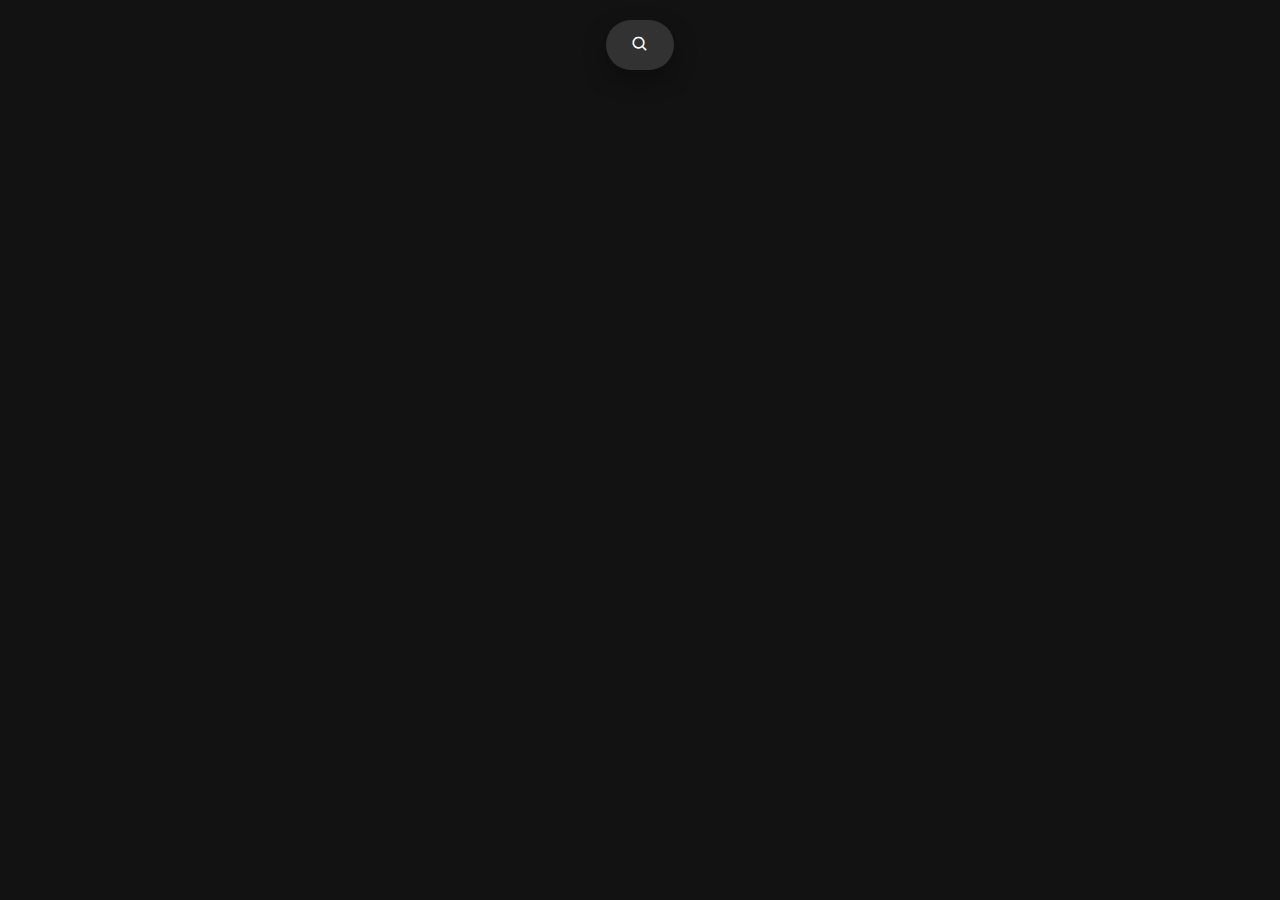
==== index.html @ 456e4e3d "Changed a couple of things about the login page like size and whatnot, also added a search bar to th" ====
<!DOCTYPE html>
<html lang="en">
<head>
    <meta charset="UTF-8">
    <meta name="viewport" content="width=device-width, initial-scale=1.0">
    <title>Home - Melo</title>
    <link href="layout_index.css" rel="stylesheet" type="text/css">
    <link rel="icon" href="images/uv.png" type="image/icon type">
    <link href='https://unpkg.com/boxicons@2.1.4/css/boxicons.min.css' rel='stylesheet'>
</head>
<body>
    <div class="box">
    <input type="text" placeholder="Search...">
    <a href="#">
        <i class='bx bx-search'></i>
    </a>
    </div>
</body>
</html>
---- layout_index.css ----
@import url('https://fonts.googleapis.com/css2?family=Gabarito:wght@400;500;600;700&display=swap');
@import url("https://fonts.googleapis.com/css2?family=Poppins:wght@300;400;500;600;700;800;900&display=swap");

* {
    margin: 0;
    padding: 0;
    font-family: "Poppins", sans-serif;
}

body {
    height: 100vh;
    display: flex;
    justify-content: center;
    align-items: flex-start;
    background-color: rgb(18, 18, 18);
}

.box {
    height: 30px;
    display: flex;
    cursor: pointer;
    padding: 10px 25px;
    background: rgb(50, 50, 50);
    border-radius: 30px;
    align-items: center;
    box-shadow: 0 10px 25px rgba(0, 0, 0, 0.3);
    margin-top: 20px;
    font-size: 18px;
    position: relative;
}

.box:hover input,
.box input:not(:placeholder-shown) {
    width: 400px;
    transition: 0.8s;
}

.box input {
    font-family: 'Segoe UI', sans-serif;
    width: 0;
    outline: none;
    border: none;
    font-weight: 500;
    transition: 0.8s;
    background: transparent;
    font-size: 20px;
    color: white;
}

i.bx.bx-search {
    color: white;
    font-size: 18px;
}
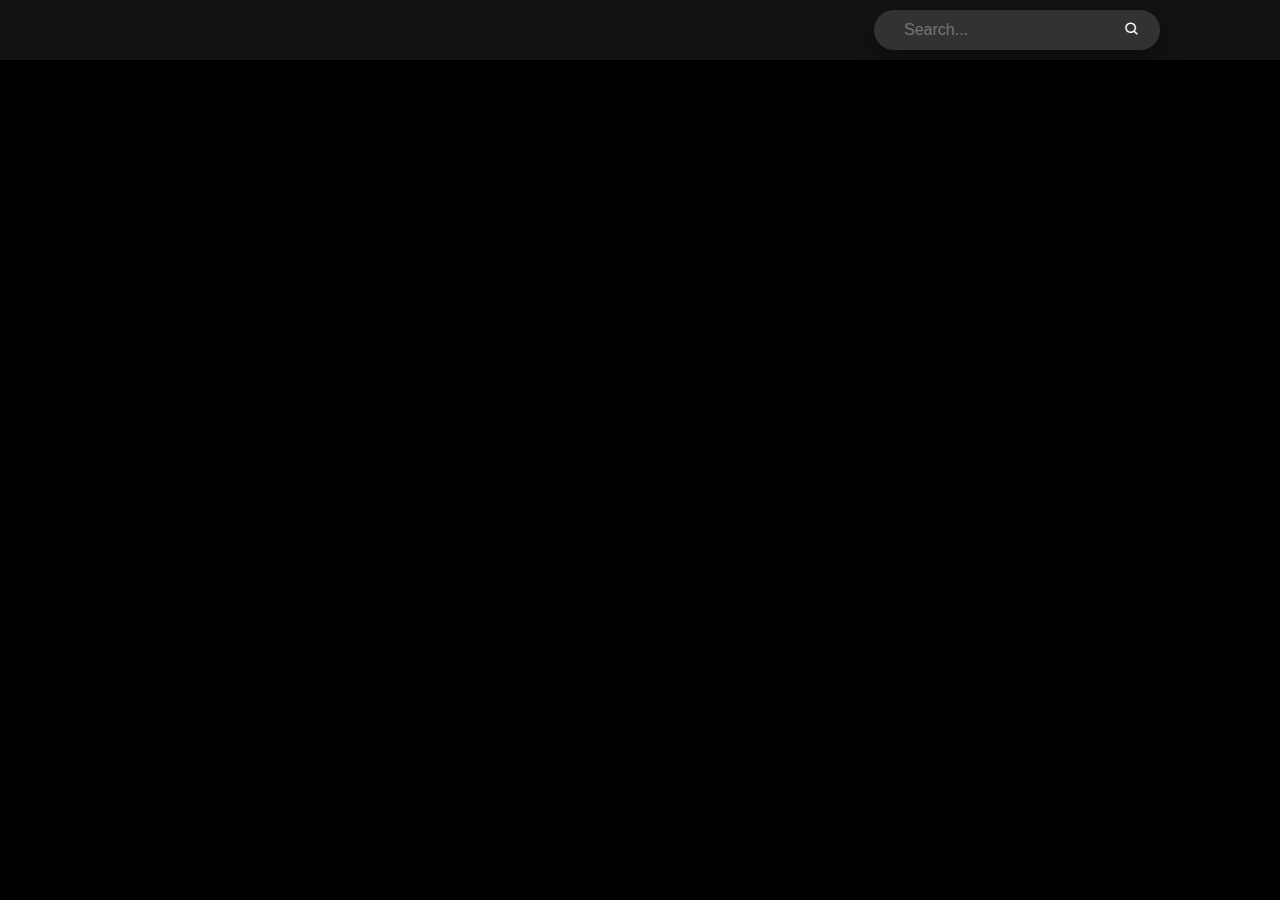
==== commit 61eb15e3: "Cleaned up both css files. Added a top bar to index.html plus some minor design changes" ====
--- a/index.html
+++ b/index.html
@@ -3,17 +3,24 @@
 <head>
     <meta charset="UTF-8">
     <meta name="viewport" content="width=device-width, initial-scale=1.0">
-    <title>Home - Melo</title>
+    <title>Home - Mello</title>
     <link href="layout_index.css" rel="stylesheet" type="text/css">
     <link rel="icon" href="images/uv.png" type="image/icon type">
     <link href='https://unpkg.com/boxicons@2.1.4/css/boxicons.min.css' rel='stylesheet'>
 </head>
 <body>
-    <div class="box">
-    <input type="text" placeholder="Search...">
-    <a href="#">
-        <i class='bx bx-search'></i>
-    </a>
+    <div class="top-bar">
+        <div class="box">
+            <div class="search-container">
+                <input type="text" placeholder="Search...">
+                <a href="#">
+                    <i class='bx bx-search'></i>
+                </a>
+            </div>
+        </div>
+    </div> <!-- Light gray top bar -->
+    <div class="box-container">
+        <!-- Your content inside the box-container -->
     </div>
 </body>
-</html>     +</html>
--- a/layout_index.css
+++ b/layout_index.css
@@ -1,54 +1,80 @@
-@import url('https://fonts.googleapis.com/css2?family=Gabarito:wght@400;500;600;700&display=swap');
-@import url("https://fonts.googleapis.com/css2?family=Poppins:wght@300;400;500;600;700;800;900&display=swap");
-
+/* Reset some default styles and set the font family */
 * {
     margin: 0;
     padding: 0;
     font-family: "Poppins", sans-serif;
 }
 
+/* Style the body */
 body {
     height: 100vh;
     display: flex;
-    justify-content: center;
-    align-items: flex-start;
-    background-color: rgb(18, 18, 18);
+    background-color: black;
+    overflow: hidden;
 }
 
+/* Style the top bar */
+.top-bar {
+    width: 100%;
+    height: 60px;
+    background-color: rgb(18, 18, 18);
+    display: flex;
+    align-items: center;
+    padding: 0 20px;
+}
+
+/* Style the search container and input */
+.search-container {
+    display: flex;
+    align-items: center;
+}
+
+.search-container input {
+    width: 0;
+    outline: none;
+    border: none;
+    font-weight: 500;
+    transition: width 0.8s;
+    background: transparent;
+    font-size: 16px;
+    color: white;
+    margin-left: 10px;
+    padding-right: 20px;
+}
+
+/* Expand the search input on hover or when it's not empty */
+.top-bar:hover .search-container input,
+.top-bar .search-container input:not(:placeholder-shown) {
+    width: 200px;
+}
+
+/* Style the search icon */
+i.bx.bx-search {
+    color: white;
+    font-size: 16px;
+}
+
+/* Style the box elements */
 .box {
-    height: 30px;
+    height: 20px;
     display: flex;
     cursor: pointer;
-    padding: 10px 25px;
+    padding: 10px 20px;
     background: rgb(50, 50, 50);
     border-radius: 30px;
     align-items: center;
     box-shadow: 0 10px 25px rgba(0, 0, 0, 0.3);
-    margin-top: 20px;
-    font-size: 18px;
-    position: relative;
+    font-size: 16px;
+    margin-left: auto;
+    margin-right: 100px;
 }
 
-.box:hover input,
-.box input:not(:placeholder-shown) {
-    width: 400px;
-    transition: 0.8s;
+/* Style the box container */
+.box-container {
+    display: flex;
+    justify-content: center;
+    align-items: center;
+    flex-direction: column;
+    margin-top: 20px;
+    flex-grow: 1;
 }
-
-.box input {
-    font-family: 'Segoe UI', sans-serif;
-    width: 0;
-    outline: none;
-    border: none;
-    font-weight: 500;
-    transition: 0.8s;
-    background: transparent;
-    font-size: 20px;
-    color: white;
-}
-
-i.bx.bx-search {
-    color: white;
-    font-size: 18px;
-}
-
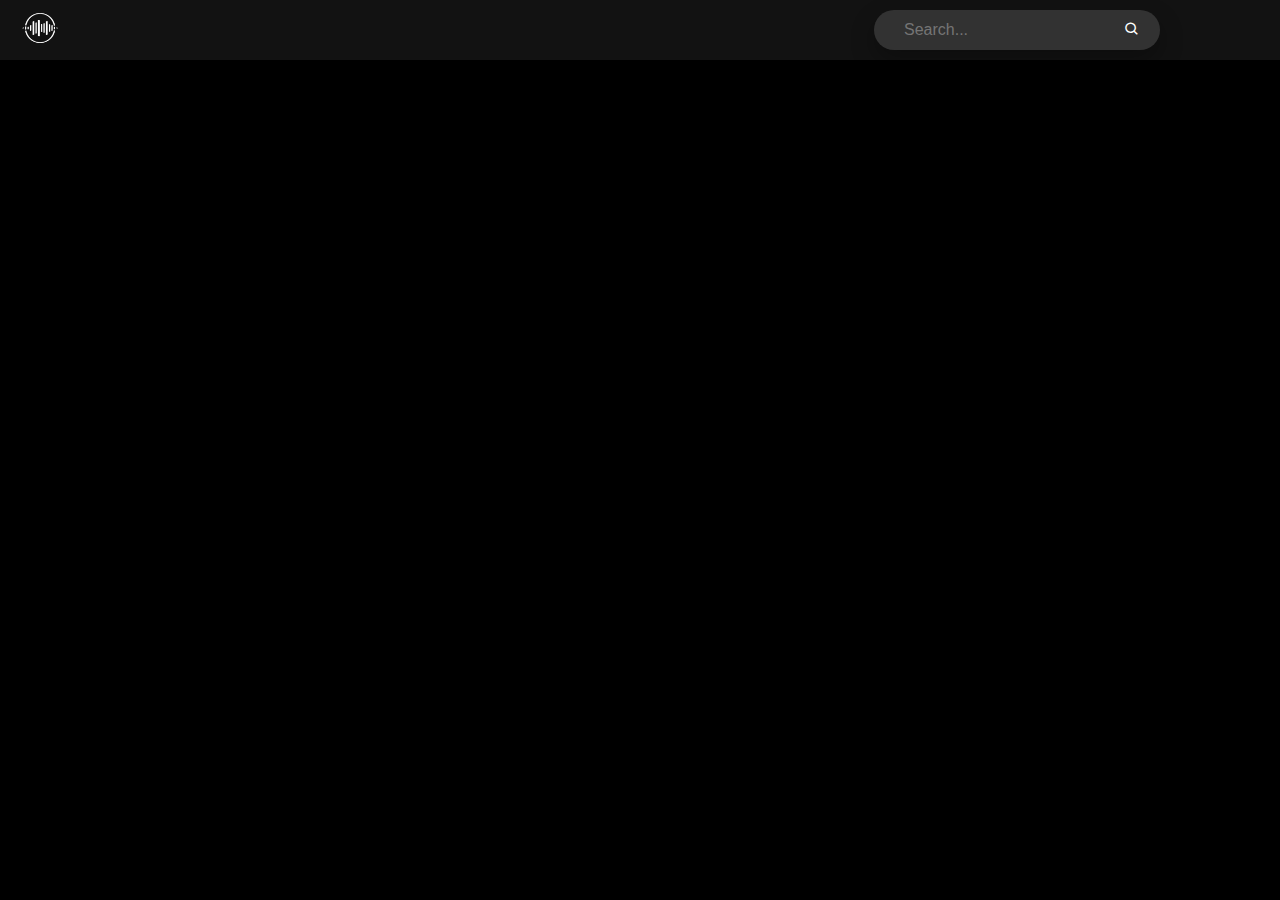
==== commit 20520156: "Added a logo to the design" ====
--- a/index.html
+++ b/index.html
@@ -10,6 +10,7 @@
 </head>
 <body>
     <div class="top-bar">
+        <div class="logo"><img src="images/uv.png" alt="Logo"></div>
         <div class="box">
             <div class="search-container">
                 <input type="text" placeholder="Search...">
--- a/layout_index.css
+++ b/layout_index.css
@@ -78,3 +78,9 @@
     margin-top: 20px;
     flex-grow: 1;
 }
+
+.logo img {
+    height: 40px;
+    width: 40px;
+    margin-right: 20px;
+}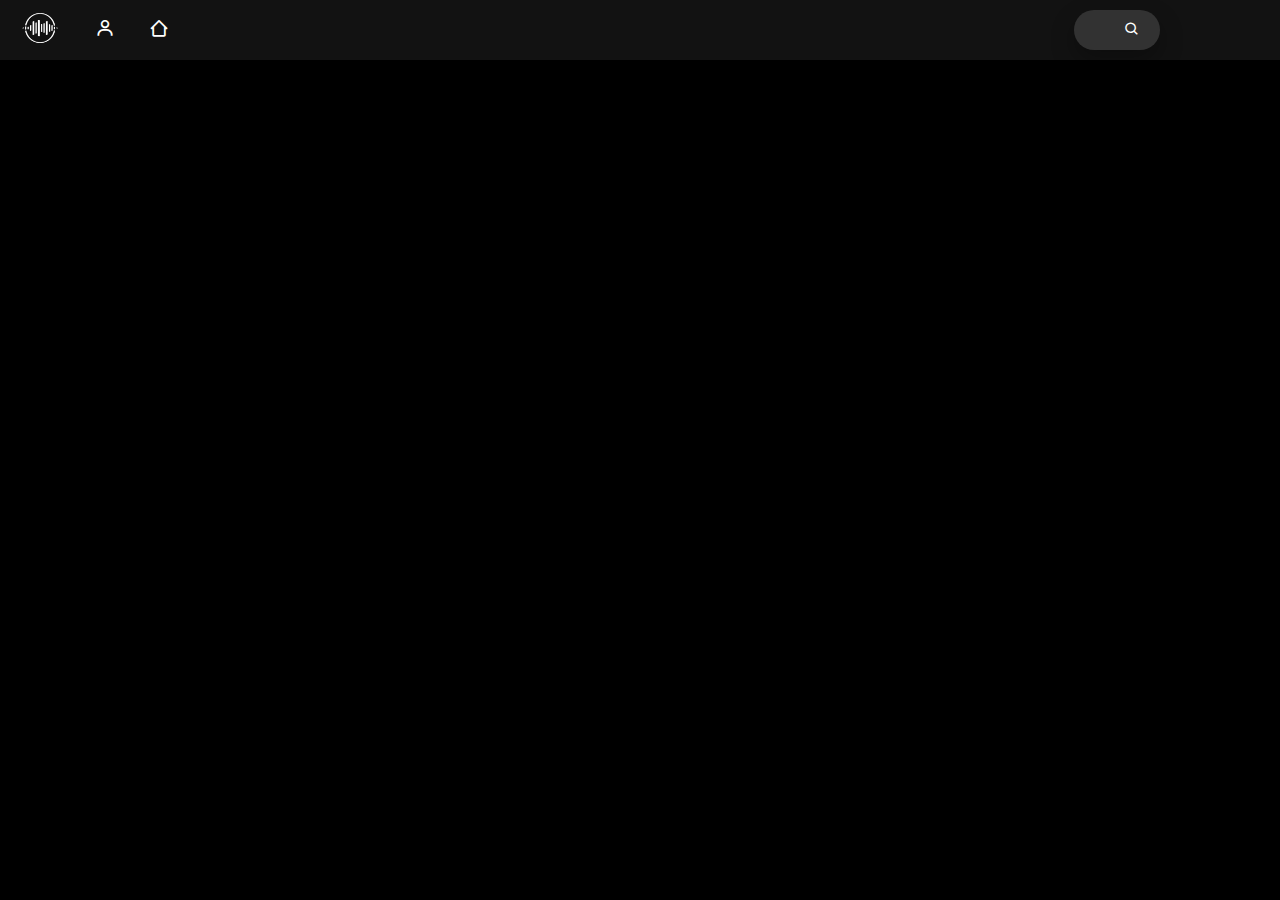
==== commit a7cb82e3: "Addex some button to the front page, other minor design changes, nothing major" ====
--- a/index.html
+++ b/index.html
@@ -11,6 +11,16 @@
 <body>
     <div class="top-bar">
         <div class="logo"><img src="images/uv.png" alt="Logo"></div>
+        <div class="top-buttons">
+            <button class="Profile" title="Profile">
+                <i class='bx bx-user'></i>
+                <i class='bx bxs-user'></i>
+            </button>            
+            <button class="Home" title="Home">
+                <i class='bx bx-home-alt-2'></i>
+                <i class='bx bxs-home-alt-2'></i>
+            </button>
+        </div>
         <div class="box">
             <div class="search-container">
                 <input type="text" placeholder="Search...">
--- a/layout_index.css
+++ b/layout_index.css
@@ -29,6 +29,11 @@
     align-items: center;
 }
 
+.search-container:hover input {
+    width: 200px;
+    transition: width 0.8s;
+}
+
 .search-container input {
     width: 0;
     outline: none;
@@ -42,11 +47,12 @@
     padding-right: 20px;
 }
 
-/* Expand the search input on hover or when it's not empty */
-.top-bar:hover .search-container input,
+.top-bar .search-container input:not(:placeholder-shown):focus,
+.top-bar .search-container input:hover,
 .top-bar .search-container input:not(:placeholder-shown) {
-    width: 200px;
+    width: 0px;
 }
+
 
 /* Style the search icon */
 i.bx.bx-search {
@@ -83,4 +89,44 @@
     height: 40px;
     width: 40px;
     margin-right: 20px;
+}
+
+button.Profile,
+button.Home {
+    background-color: rgb(18, 18, 18);
+    border: none;
+    cursor: pointer;
+    padding: 5px 10px;
+    margin: 0 5px;
+    color: white;
+    font-size: 20px;
+    transition: background-color 0.3s;
+}
+
+/* Style the Home button icon when not hovered */
+.top-bar .Home .bx.bxs-home-alt-2 {
+    display: none;
+}
+
+/* Style the Home button icon when hovered */
+.top-bar .Home:hover .bx.bx-home-alt-2 {
+    display: none;
+}
+
+.top-bar .Home:hover .bx.bxs-home-alt-2 {
+    display: inline;
+}
+
+/* Style the Profile button icon when not hovered */
+.top-bar .Profile .bx.bxs-user {
+    display: none;
+}
+
+/* Style the Profile button icon when hovered */
+.top-bar .Profile:hover .bx.bx-user {
+    display: none;
+}
+
+.top-bar .Profile:hover .bx.bxs-user {
+    display: inline;
 }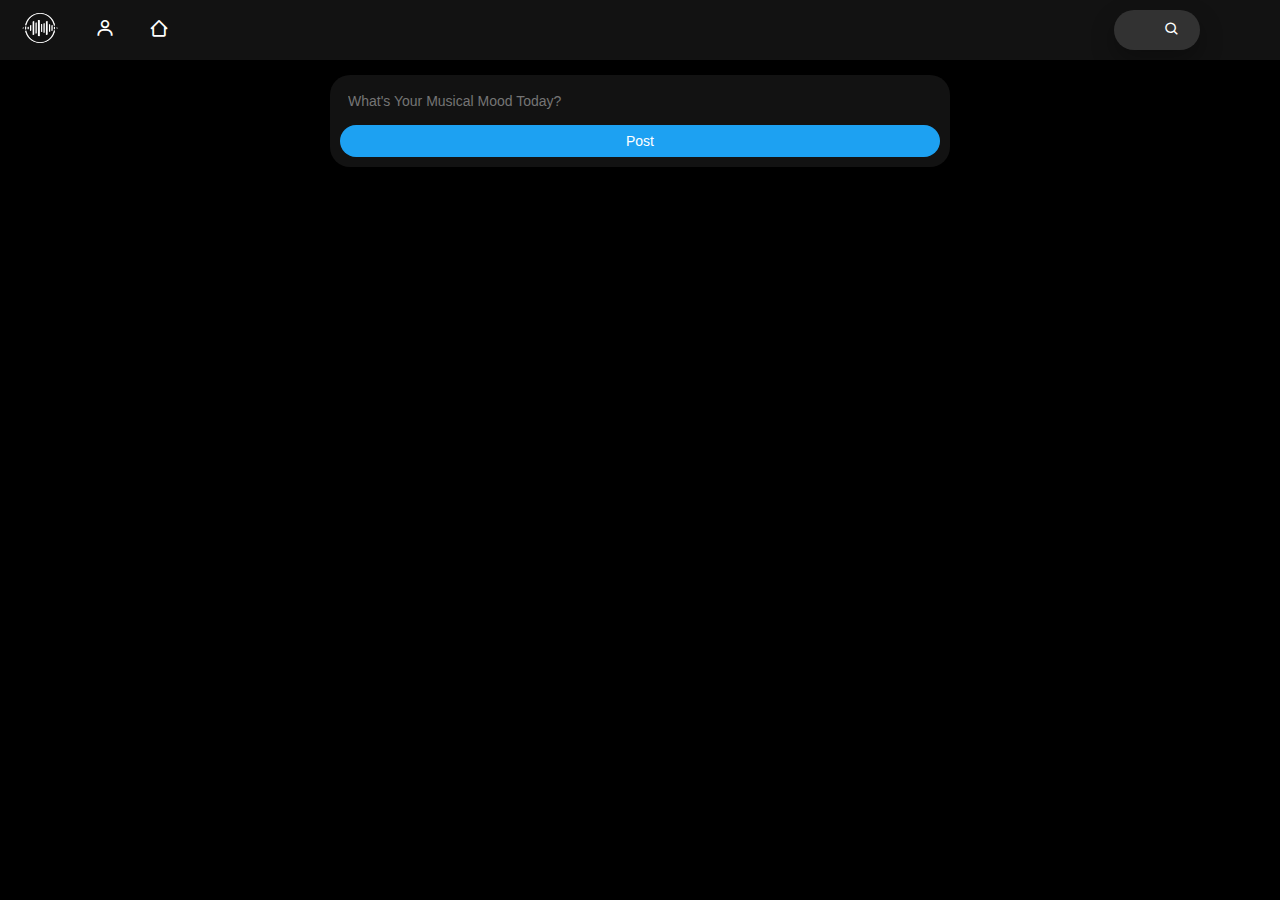
==== commit bdf4b7cc: "First try at the What's new input box for the home feed, still need to make it expand downards as th" ====
--- a/index.html
+++ b/index.html
@@ -29,9 +29,14 @@
                 </a>
             </div>
         </div>
-    </div> <!-- Light gray top bar -->
-    <div class="box-container">
-        <!-- Your content inside the box-container -->
+</div> <!-- Light gray top bar -->
+<div class="box-container">
+    <div class="rounded-rectangle">
+        <input type="text" placeholder="What's Your Musical Mood Today?">
+        <button class="post-button">Post</button>
     </div>
+</div>
 </body>
 </html>
+</body>
+</html>
--- a/layout_index.css
+++ b/layout_index.css
@@ -21,6 +21,9 @@
     display: flex;
     align-items: center;
     padding: 0 20px;
+    position: fixed; /* Make the top bar fixed */
+    top: 0; /* Stick it to the top */
+    z-index: 100; /* Ensure it's above other content */
 }
 
 /* Style the search container and input */
@@ -129,4 +132,50 @@
 
 .top-bar .Profile:hover .bx.bxs-user {
     display: inline;
-}+}
+    
+
+/* Style the rectangle with rounded corners */
+.rounded-rectangle {
+    background-color: rgb(18, 18, 18);
+    border-radius: 20px; /* Reduce border-radius to make corners less rounded */
+    width: 60%; /* Reduce the width to make it smaller */
+    max-width: 600px; /* Reduce the maximum width further to make it smaller */
+    margin: 10px auto; /* Reduce margin for alignment */
+    padding: 10px; /* Reduce padding */
+    box-shadow: 0 10px 15px rgba(0, 0, 0, 0.3); /* Reduce box-shadow */
+    display: flex;
+    flex-direction: column;
+    position: absolute;
+    top: 65px; /* Adjust the top position */
+    left: 50%; /* Center it horizontally */
+    transform: translateX(-50%); /* Center it horizontally */
+}
+
+/* Style the "What's new" input box */
+.rounded-rectangle input[type="text"] {
+    background-color: transparent;
+    border: none;
+    outline: none;
+    color: white;
+    font-size: 14px; /* Reduce font size */
+    padding: 8px; /* Reduce padding */
+    border-radius: 8px; /* Reduce border-radius */
+}
+
+/* Style the "Post" button */
+.rounded-rectangle button {
+    background-color: #1da1f2; /* Twitter's blue color */
+    color: white;
+    border: none;
+    border-radius: 20px; /* Reduce border-radius */
+    padding: 8px 16px; /* Reduce padding */
+    font-size: 14px; /* Reduce font size */
+    margin-top: 8px; /* Reduce margin-top */
+    cursor: pointer;
+    transition: background-color 0.3s;
+}
+
+.rounded-rectangle button:hover {
+    background-color: #1590e3; /* Darker blue color on hover */
+}
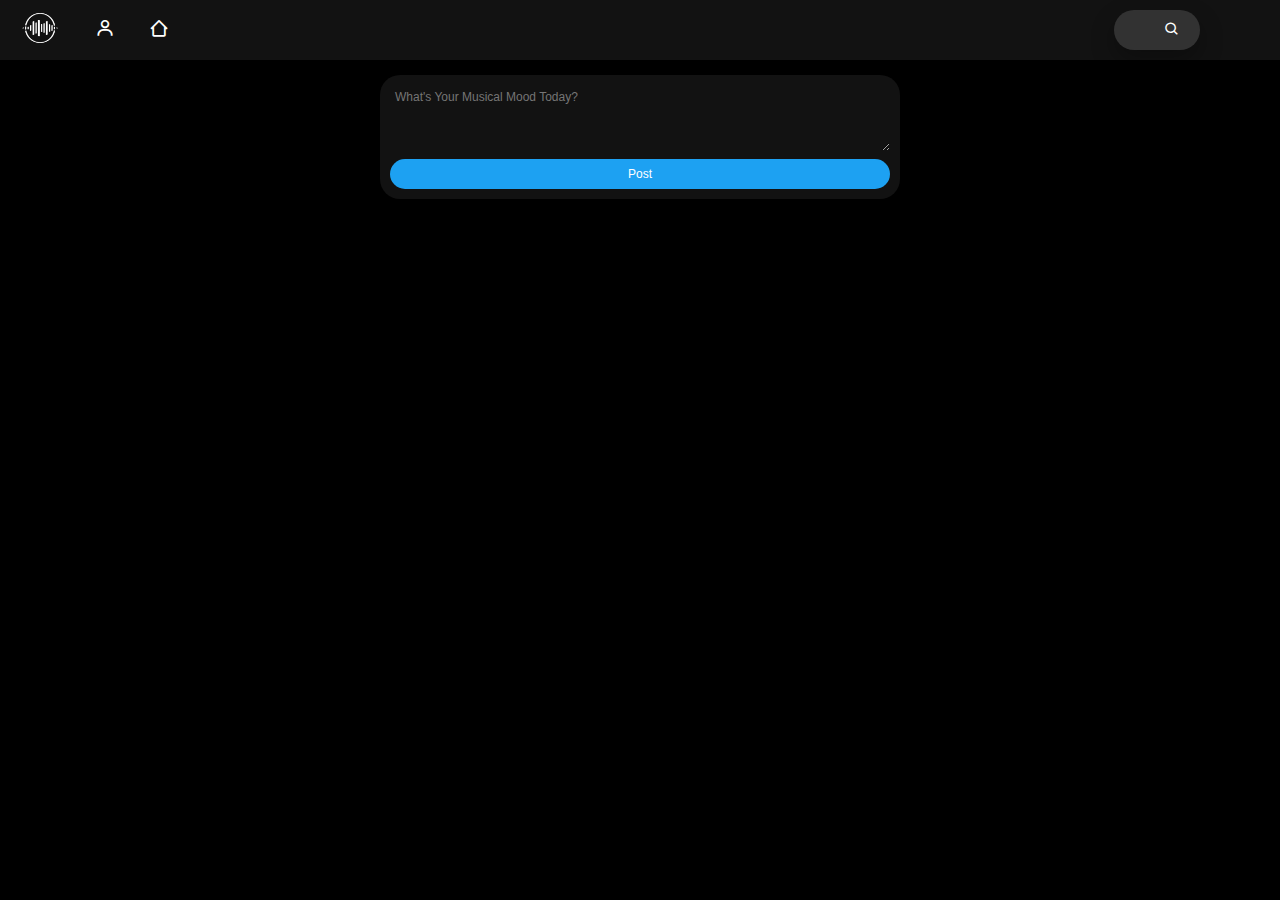
==== commit 8a6e3c2e: "Trying to make the whats new box responsive, also started making the template for posts but made it " ====
--- a/index.html
+++ b/index.html
@@ -32,11 +32,18 @@
 </div> <!-- Light gray top bar -->
 <div class="box-container">
     <div class="rounded-rectangle">
-        <input type="text" placeholder="What's Your Musical Mood Today?">
+        <textarea placeholder="What's Your Musical Mood Today?" rows="4"></textarea>
         <button class="post-button">Post</button>
     </div>
+    <!--
+    <div class="posts-box">
+        <p class="Post-text">Lorem ipsum dolor sit amet, 
+            consectetur adipiscing elit. Morbi hendrerit 
+            tempus massa. Donec eros velit, scelerisque 
+            et tincidunt ut, eleifend quis orci. Proin et fermentum diam.</p>
+            <div class="Post-pfp"><img src="images/pfpex.jpg" alt="Profile Picture"></div>
+    </div>
+    -->
 </div>
 </body>
-</html>
-</body>
-</html>
+</html>--- a/layout_index.css
+++ b/layout_index.css
@@ -138,44 +138,90 @@
 /* Style the rectangle with rounded corners */
 .rounded-rectangle {
     background-color: rgb(18, 18, 18);
-    border-radius: 20px; /* Reduce border-radius to make corners less rounded */
-    width: 60%; /* Reduce the width to make it smaller */
-    max-width: 600px; /* Reduce the maximum width further to make it smaller */
-    margin: 10px auto; /* Reduce margin for alignment */
-    padding: 10px; /* Reduce padding */
-    box-shadow: 0 10px 15px rgba(0, 0, 0, 0.3); /* Reduce box-shadow */
+    border-radius: 20px;
+    width: 60%; /* Reduce the width */
+    max-width: 500px; /* Reduce the maximum width further */
+    margin: 10px auto;
+    padding: 10px; /* Adjust the padding as needed */
+    box-shadow: 0 10px 15px rgba(0, 0, 0, 0.3);
     display: flex;
     flex-direction: column;
     position: absolute;
-    top: 65px; /* Adjust the top position */
-    left: 50%; /* Center it horizontally */
-    transform: translateX(-50%); /* Center it horizontally */
-}
-
-/* Style the "What's new" input box */
-.rounded-rectangle input[type="text"] {
+    top: 65px;
+    left: 50%;
+    transform: translateX(-50%);
+}
+
+/* Style the "What's new" textarea */
+.rounded-rectangle textarea {
     background-color: transparent;
     border: none;
     outline: none;
     color: white;
-    font-size: 14px; /* Reduce font size */
-    padding: 8px; /* Reduce padding */
-    border-radius: 8px; /* Reduce border-radius */
-}
-
-/* Style the "Post" button */
+    font-size: 12px;
+    padding: 5px;
+    border-radius: 10px;
+    resize: vertical; /* Allow vertical resizing */
+    min-height: 50px; /* Set a minimum height */
+    overflow-y: hidden; /* Hide vertical scrollbar initially */
+}
+
+/* Style the "Post" button (no change) */
 .rounded-rectangle button {
-    background-color: #1da1f2; /* Twitter's blue color */
-    color: white;
-    border: none;
-    border-radius: 20px; /* Reduce border-radius */
-    padding: 8px 16px; /* Reduce padding */
-    font-size: 14px; /* Reduce font size */
-    margin-top: 8px; /* Reduce margin-top */
+    background-color: #1da1f2;
+    color: white;
+    border: none;
+    border-radius: 15px;
+    padding: 8px 12px;
+    font-size: 12px;
+    margin-top: 8px;
     cursor: pointer;
     transition: background-color 0.3s;
 }
 
 .rounded-rectangle button:hover {
-    background-color: #1590e3; /* Darker blue color on hover */
-}
+    background-color: #1590e3;
+}
+
+/*
+.posts-box { 
+    background-color: rgb(18, 18, 18);
+    border-radius: 20px;
+    width: 60%; /* Reduce the width
+    max-width: 500px; /* Reduce the maximum width further 
+    margin: 10px auto;
+    padding: 10px; /* Adjust the padding as needed 
+    box-shadow: 0 10px 15px rgba(0, 0, 0, 0.3);
+    display: flex;
+    height: 100px;
+    flex-direction: column;
+    position: absolute;
+    top: 180px;
+    left: 50%;
+    transform: translateX(-50%);
+    justify-content: center;
+}
+
+.posts-box .Post-text
+{
+    color:white;
+    font-size: 12px;
+    text-align: center;
+    margin-top: 40px;
+}
+
+.Post-pfp {
+    position: absolute;
+    top: 10px;
+    left: 10px;
+    width: 35px; /* Adjust the width as needed 
+    height: 35px; /* Adjust the height as needed 
+    border-radius: 50%; /* Makes the image round 
+    overflow: hidden; /* Clips the image to the rounded shape 
+}
+
+.Post-pfp img {
+    width: 100%;
+    height: 100%;
+}
+*/
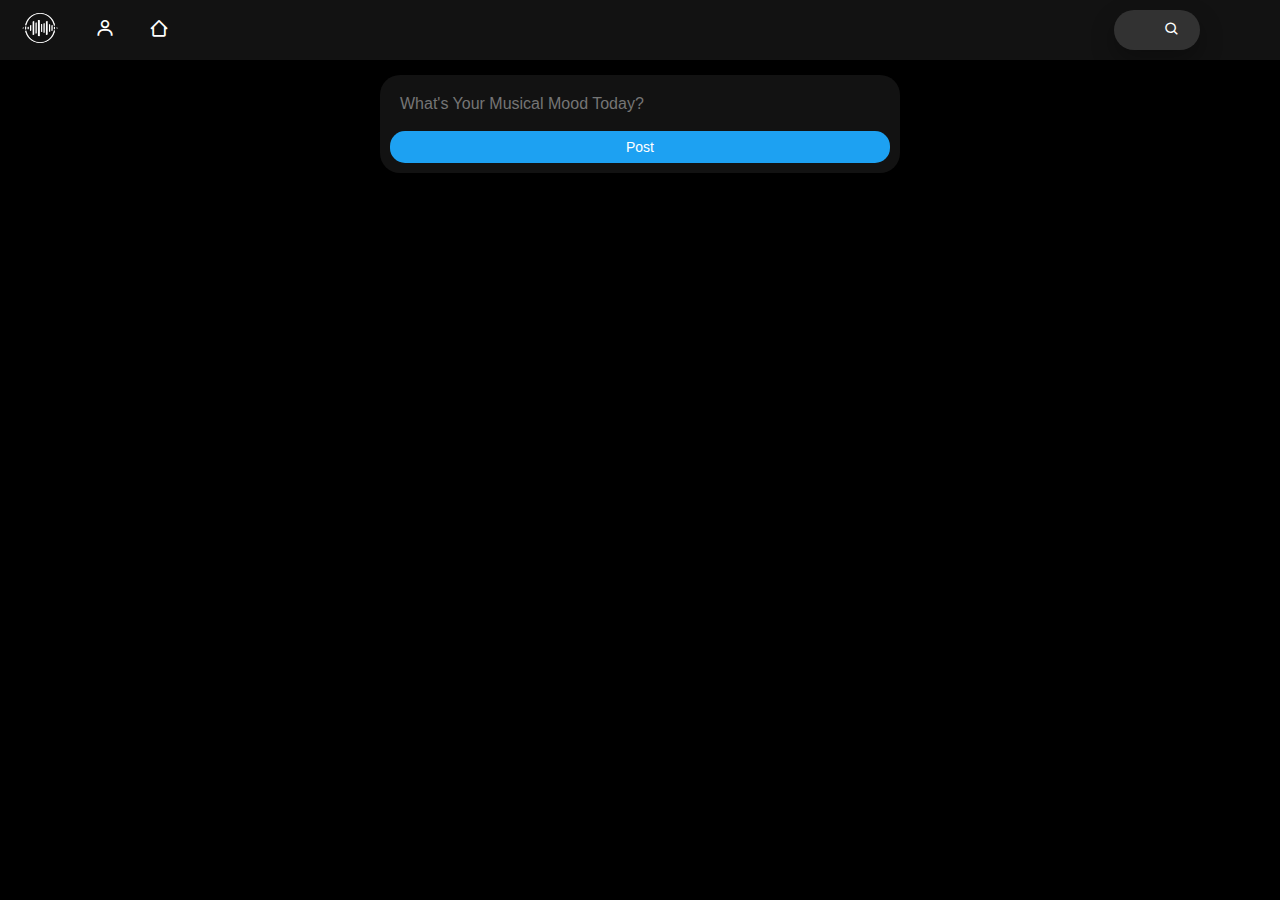
==== commit 1e9941d8: "Finally was able to get textbox to autoresize, still not finished but getting closer" ====
--- a/index.html
+++ b/index.html
@@ -7,6 +7,8 @@
     <link href="layout_index.css" rel="stylesheet" type="text/css">
     <link rel="icon" href="images/uv.png" type="image/icon type">
     <link href='https://unpkg.com/boxicons@2.1.4/css/boxicons.min.css' rel='stylesheet'>
+    <script src="jquery-3.7.1.min.js"></script>
+    <script src="index_script.js"></script>
 </head>
 <body>
     <div class="top-bar">
@@ -32,7 +34,7 @@
 </div> <!-- Light gray top bar -->
 <div class="box-container">
     <div class="rounded-rectangle">
-        <textarea placeholder="What's Your Musical Mood Today?" rows="4"></textarea>
+        <textarea placeholder="What's Your Musical Mood Today?" maxlength="240" rows="1"></textarea>
         <button class="post-button">Post</button>
     </div>
     <!--
@@ -43,7 +45,9 @@
             et tincidunt ut, eleifend quis orci. Proin et fermentum diam.</p>
             <div class="Post-pfp"><img src="images/pfpex.jpg" alt="Profile Picture"></div>
     </div>
+    
     -->
+    
 </div>
 </body>
 </html>--- a/layout_index.css
+++ b/layout_index.css
@@ -134,6 +134,7 @@
     display: inline;
 }
     
+
 
 /* Style the rectangle with rounded corners */
 .rounded-rectangle {
@@ -150,6 +151,7 @@
     top: 65px;
     left: 50%;
     transform: translateX(-50%);
+    overflow: hidden; /* Hide vertical scrollbar initially */
 }
 
 /* Style the "What's new" textarea */
@@ -158,13 +160,13 @@
     border: none;
     outline: none;
     color: white;
-    font-size: 12px;
-    padding: 5px;
+    font-size: 16px;
     border-radius: 10px;
-    resize: vertical; /* Allow vertical resizing */
-    min-height: 50px; /* Set a minimum height */
-    overflow-y: hidden; /* Hide vertical scrollbar initially */
-}
+    padding: 10px;
+    resize: none; /* Disable manual resizing */
+    width: 100%; /* Expand to the full width of the container */
+}
+
 
 /* Style the "Post" button (no change) */
 .rounded-rectangle button {
@@ -173,7 +175,7 @@
     border: none;
     border-radius: 15px;
     padding: 8px 12px;
-    font-size: 12px;
+    font-size: 14px;
     margin-top: 8px;
     cursor: pointer;
     transition: background-color 0.3s;
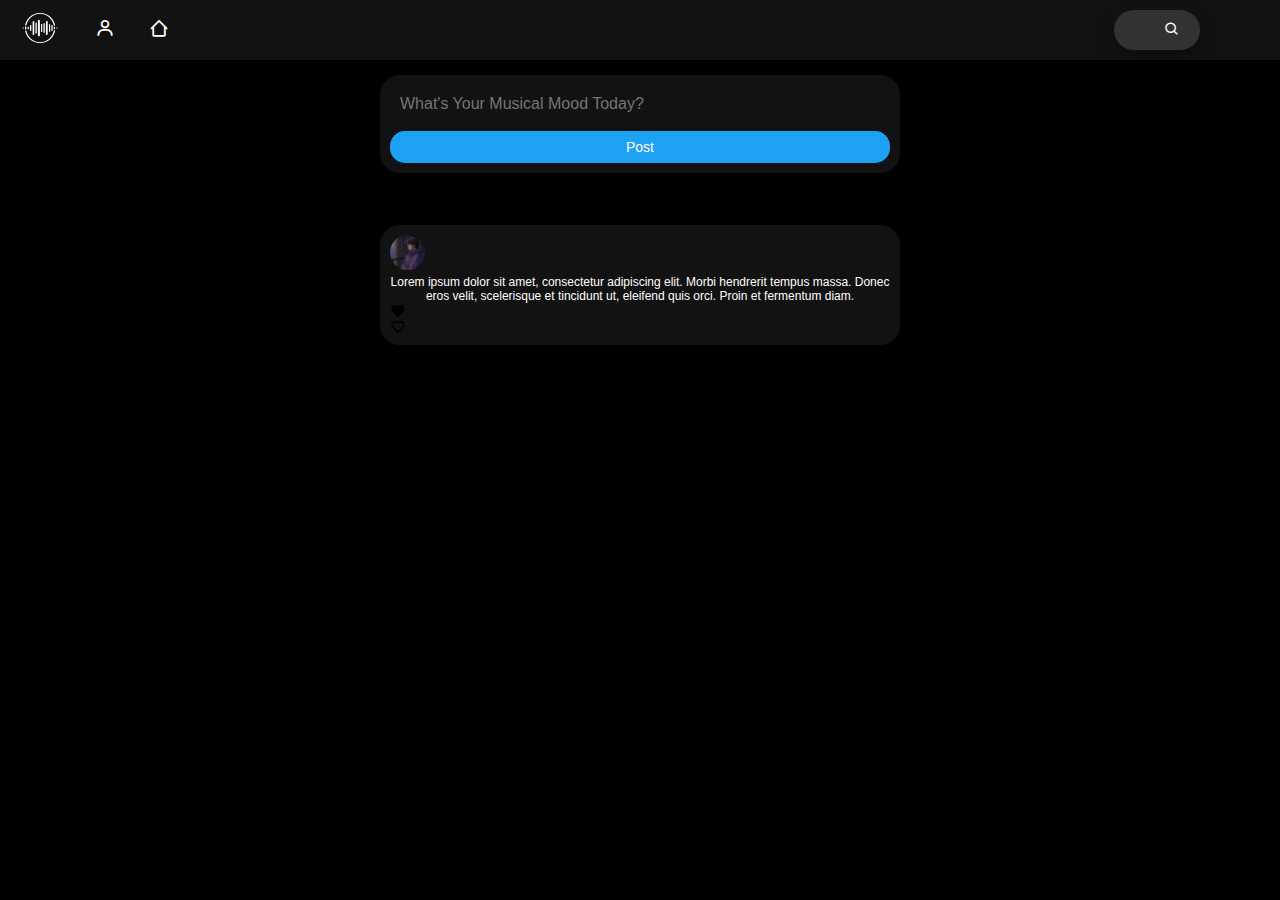
==== commit 68ed33ae: "Working on Post Box" ====
--- a/index.html
+++ b/index.html
@@ -37,16 +37,17 @@
         <textarea placeholder="What's Your Musical Mood Today?" maxlength="240" rows="1"></textarea>
         <button class="post-button">Post</button>
     </div>
-    <!--
+
     <div class="posts-box">
         <p class="Post-text">Lorem ipsum dolor sit amet, 
             consectetur adipiscing elit. Morbi hendrerit 
             tempus massa. Donec eros velit, scelerisque 
             et tincidunt ut, eleifend quis orci. Proin et fermentum diam.</p>
             <div class="Post-pfp"><img src="images/pfpex.jpg" alt="Profile Picture"></div>
+            <i class='bx bxs-heart' ></i>
+            <i class='bx bx-heart' ></i>
     </div>
-    
-    -->
+
     
 </div>
 </body>
--- a/layout_index.css
+++ b/layout_index.css
@@ -182,23 +182,23 @@
 }
 
 .rounded-rectangle button:hover {
-    background-color: #1590e3;
-}
-
-/*
+    background-color: #0E7CC2;
+}
+
+
 .posts-box { 
     background-color: rgb(18, 18, 18);
     border-radius: 20px;
-    width: 60%; /* Reduce the width
-    max-width: 500px; /* Reduce the maximum width further 
+    width: 60%; 
+    max-width: 500px; 
     margin: 10px auto;
-    padding: 10px; /* Adjust the padding as needed 
+    padding: 10px; 
     box-shadow: 0 10px 15px rgba(0, 0, 0, 0.3);
     display: flex;
     height: 100px;
     flex-direction: column;
     position: absolute;
-    top: 180px;
+    top: 215px;
     left: 50%;
     transform: translateX(-50%);
     justify-content: center;
@@ -216,14 +216,14 @@
     position: absolute;
     top: 10px;
     left: 10px;
-    width: 35px; /* Adjust the width as needed 
-    height: 35px; /* Adjust the height as needed 
-    border-radius: 50%; /* Makes the image round 
-    overflow: hidden; /* Clips the image to the rounded shape 
+    width: 35px; 
+    height: 35px; 
+    border-radius: 50%;
+    overflow: hidden; 
 }
 
 .Post-pfp img {
     width: 100%;
     height: 100%;
 }
-*/
+
